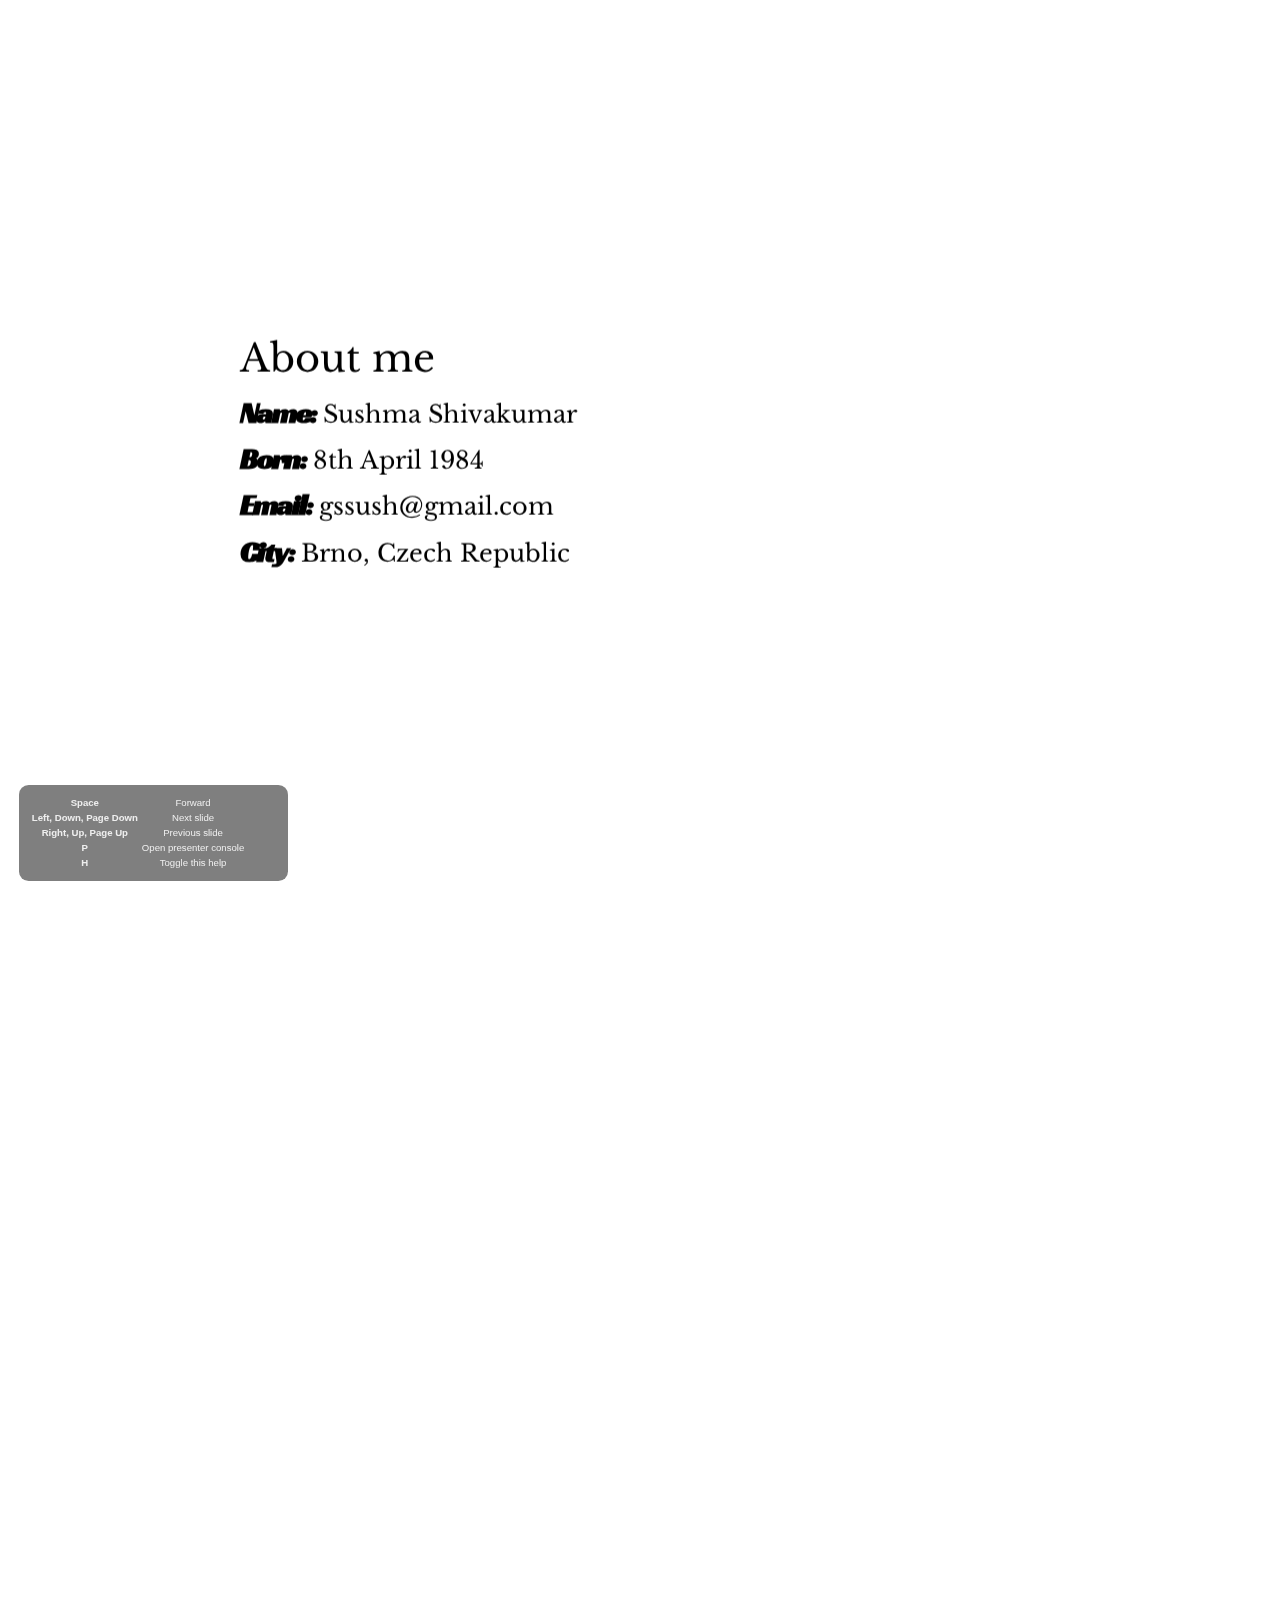
==== TEFL/index.html @ 94cb8310 "organising the files" ====
<!DOCTYPE html><html xmlns="http://www.w3.org/1999/xhtml"><head><title></title><meta name="generator" content="Hovercraft! 1.0 http://regebro.github.com/hovercraft"></meta><link rel="stylesheet" href="css/hovercraft.css" media="all"></link><link rel="stylesheet" href="css/impressConsole.css" media="all"></link><link rel="stylesheet" href="css/highlight.css" media="all"></link><link rel="stylesheet" href="hovercraft.css" media="screen,projection"></link></head><body class="impress-not-supported"><div id="impress"><div class="step" step="0" data-x="0" data-y="0"><h1 id="about-me">About me</h1><p><strong>Name:</strong> Sushma Shivakumar</p><p><strong>Born:</strong> 8th April 1984</p><p><strong>Email:</strong> <a href="mailto:gssush@gmail.com">gssush@gmail.com</a></p><p><strong>City:</strong> Brno, Czech Republic</p></div><div class="step" step="1" data-x="1600" data-y="0"><h1 id="academic-qualifications">Academic qualifications</h1><ul><li>Studied English as second language during my schooling and it has been the medium of study since high school till bachelor degree.</li><li>Completed bachelor degree in <em>Information Science &amp; Engineering</em> from a renowned University of India. The medium of study was in English.</li><li>Academic degree project thesis about &#x201C;Image Security using Cryptography&#x201D; was delivered in English</li><li>Completed 20 hours of TEFL classroom course at Norwich, UK. Currently pursuing professional TEFL examination  (Teaching English as Foreign Language)</li></ul><p><strong>Hobbies:</strong> Reading Books and Articles, Writing, Swimming, Painting, Dance and Music</p></div><div class="step" step="2" id="ThreeD" data-y="1200" data-rotate-x="180" data-x="1600"><h1 id="professional-experience">Professional Experience</h1><ul><li>Around 8 years of experience in IT industry as Software Engineer</li><li>The routine dealings at work like project discussions, training, mentoring, business meetings and presentations were carried out in English</li><li>Delivered good technical documentations and presentations</li><li>Appreciation received for strong communication skills from business stakeholders</li><li>Experience in Leading IT initiatives like systems thinking, agile implementation and six sigma practices</li><li>Carried out successful web page translation from Czech to English for a local business in Brno</li><li>Teaching english as volunteer in <em>Jihomoravsk&#xE9; region&#xE1;ln&#xED; centrum na podporu integrace cizinc&#x16F;, Brno</em></li></ul></div><div class="step" step="3" data-x="1600" data-y="2400" data-rotate-x="180"><h1 id="why-me">Why me?</h1><ul><li>Proficiency in general and business English</li><li>Work experience in dealing with clients directly in UK for about 3 years</li><li>Good exposure to the business needs and cleint expectations</li><li>Expertise in business presentations and technical documentations</li></ul></div></div><div id="hovercraft-help"><table><tr><th>Space</th><td>Forward</td></tr><tr><th>Left, Down, Page Down</th><td>Next slide</td></tr><tr><th>Right, Up, Page Up</th><td>Previous slide</td></tr><tr><th>P</th><td>Open presenter console</td></tr><tr><th>H</th><td>Toggle this help</td></tr></table></div><script type="text/javascript" src="js/impress.js"></script><script type="text/javascript" src="js/impressConsole.js"></script><script type="text/javascript" src="js/hovercraft.js"></script></body></html>
---- TEFL/css/hovercraft.css ----
/* This file left intentionally (almost) blank

   Landslide always adds a print.css and a screen.css, but they
   are not needed in impress.js, so this theme leaves them blank,
   except for hiding some things you want to hide.
   
   You can modify these files in your own fork, or you can add
   css-files in the landslide configuration file. 
   See https://github.com/adamzap/landslide#presentation-configuration
   
*/

.impress-supported .fallback-message,
.step .notes {
    display: none;
}

.step {
    width: 800px;
}


/* Help popup */

#hovercraft-help {
    background: none repeat scroll 0 0 rgba(0, 0, 0, 0.5);
    color: #EEEEEE;
    font-size: 50%;
    left: 2em;
    bottom: 2em;
    width: 26em;
    border-radius: 1em;
    padding: 1em;
    position: fixed;
    right: 0;
    text-align: center;
    z-index: 100;
    display: block;
    font-family: Verdana, Arial, Sans;
}

.impress-enabled #hovercraft-help.hide {
    display: none;
}

/*.impress-enabled #hovercraft-help.show {*/
    /*display: block;*/
/*}*/

#hovercraft-help.disabled {
    display: none;
}
---- TEFL/css/impressConsole.css ----
html#impressconsole {
    height: 100%
}

#impressconsole body {
    padding: 0;
    margin: 20px;
    font-family: verdana, arial, sans-serif;
    font-size: 26px;
    height: 92%;
}

div#console {
    margin: 0;
    height: 94%;
}

div#views {
    float: left;
    width: 16em;
    margin-right: 1em;
}

div#blocker {
    width: 17em;
    height: 20em;
    position: absolute;
    top: 0;
    left: 0;
    display: blocker;
}

div#notes {
    overflow-x: hidden;
    overflow-y: auto;
    height: 95%;
}

div#notes p {
    margin-top: 0;
}

iframe#slideView {
    width: 16em;
    height: 12em;
}

iframe#preView {
    width: 8em;
    height: 6em;
}

div#controls {
    margin: 0;
    height: 6%;
}

div#prev {
    float: left;
}

div#next {
    float: right;
}

div#status {
    margin-left: 2em;
    margin-right: 2em;
    text-align: center;
    float: right;
}

div#clock {
    margin-left: 2em;
    margin-right: 2em;
    text-align: center;
    float: left;
}

div#timer {
    margin-left: 2em;
    margin-right: 2em;
    text-align: center;
    float: left;
}
---- TEFL/css/highlight.css ----
.highlight .hll { background-color: #ffffcc }
.highlight .c { color: #408090; font-style: italic } /* Comment */
.highlight .err { border: 1px solid #FF0000 } /* Error */
.highlight .k { color: #007020; font-weight: bold } /* Keyword */
.highlight .o { color: #666666 } /* Operator */
.highlight .cm { color: #408090; font-style: italic } /* Comment.Multiline */
.highlight .cp { color: #007020 } /* Comment.Preproc */
.highlight .c1 { color: #408090; font-style: italic } /* Comment.Single */
.highlight .cs { color: #408090; background-color: #fff0f0 } /* Comment.Special */
.highlight .gd { color: #A00000 } /* Generic.Deleted */
.highlight .ge { font-style: italic } /* Generic.Emph */
.highlight .gr { color: #FF0000 } /* Generic.Error */
.highlight .gh { color: #000080; font-weight: bold } /* Generic.Heading */
.highlight .gi { color: #00A000 } /* Generic.Inserted */
.highlight .go { color: #303030 } /* Generic.Output */
.highlight .gp { color: #c65d09; font-weight: bold } /* Generic.Prompt */
.highlight .gs { font-weight: bold } /* Generic.Strong */
.highlight .gu { color: #800080; font-weight: bold } /* Generic.Subheading */
.highlight .gt { color: #0040D0 } /* Generic.Traceback */
.highlight .kc { color: #007020; font-weight: bold } /* Keyword.Constant */
.highlight .kd { color: #007020; font-weight: bold } /* Keyword.Declaration */
.highlight .kn { color: #007020; font-weight: bold } /* Keyword.Namespace */
.highlight .kp { color: #007020 } /* Keyword.Pseudo */
.highlight .kr { color: #007020; font-weight: bold } /* Keyword.Reserved */
.highlight .kt { color: #902000 } /* Keyword.Type */
.highlight .m { color: #208050 } /* Literal.Number */
.highlight .s { color: #4070a0 } /* Literal.String */
.highlight .na { color: #4070a0 } /* Name.Attribute */
.highlight .nb { color: #007020 } /* Name.Builtin */
.highlight .nc { color: #0e84b5; font-weight: bold } /* Name.Class */
.highlight .no { color: #60add5 } /* Name.Constant */
.highlight .nd { color: #555555; font-weight: bold } /* Name.Decorator */
.highlight .ni { color: #d55537; font-weight: bold } /* Name.Entity */
.highlight .ne { color: #007020 } /* Name.Exception */
.highlight .nf { color: #06287e } /* Name.Function */
.highlight .nl { color: #002070; font-weight: bold } /* Name.Label */
.highlight .nn { color: #0e84b5; font-weight: bold } /* Name.Namespace */
.highlight .nt { color: #062873; font-weight: bold } /* Name.Tag */
.highlight .nv { color: #bb60d5 } /* Name.Variable */
.highlight .ow { color: #007020; font-weight: bold } /* Operator.Word */
.highlight .w { color: #bbbbbb } /* Text.Whitespace */
.highlight .mf { color: #208050 } /* Literal.Number.Float */
.highlight .mh { color: #208050 } /* Literal.Number.Hex */
.highlight .mi { color: #208050 } /* Literal.Number.Integer */
.highlight .mo { color: #208050 } /* Literal.Number.Oct */
.highlight .sb { color: #4070a0 } /* Literal.String.Backtick */
.highlight .sc { color: #4070a0 } /* Literal.String.Char */
.highlight .sd { color: #4070a0; font-style: italic } /* Literal.String.Doc */
.highlight .s2 { color: #4070a0 } /* Literal.String.Double */
.highlight .se { color: #4070a0; font-weight: bold } /* Literal.String.Escape */
.highlight .sh { color: #4070a0 } /* Literal.String.Heredoc */
.highlight .si { color: #70a0d0; font-style: italic } /* Literal.String.Interpol */
.highlight .sx { color: #c65d09 } /* Literal.String.Other */
.highlight .sr { color: #235388 } /* Literal.String.Regex */
.highlight .s1 { color: #4070a0 } /* Literal.String.Single */
.highlight .ss { color: #517918 } /* Literal.String.Symbol */
.highlight .bp { color: #007020 } /* Name.Builtin.Pseudo */
.highlight .vc { color: #bb60d5 } /* Name.Variable.Class */
.highlight .vg { color: #bb60d5 } /* Name.Variable.Global */
.highlight .vi { color: #bb60d5 } /* Name.Variable.Instance */
.highlight .il { color: #208050 } /* Literal.Number.Integer.Long */
---- TEFL/hovercraft.css ----
@import url(http://fonts.googleapis.com/css?family=Libre+Baskerville|Racing+Sans+One|Satisfy);

body {
    font-size: 120%;
    text-align: left;
    font-family: Libre Baskerville;
    color: black;
}

p {
    font-size: 125%;
    font-weight: normal;
    margin-bottom: 0.3em;
    margin-top: 0.3em;
}

em {
    font-family: Satisfy;
    font-size: 142%;
}

strong {
    font-family: Racing Sans One;
    font-size: 127%;
    letter-spacing: -2px;
}

h1, h2, h3, h4 {
    font-weight: normal;
    margin-bottom: 0.3em;
    margin-top: 0.3em;
}

ul {
    list-style-position: inside;
}

li {
    font-size: 125%;
    font-family: serif;
    font-weight: normal;
    margin-bottom: 0.3em;
    margin-top: 0.3em;
    padding-left: 0.3em;
    line-height: 1.8em;
    list-style-type: circle;
}

a {
    text-decoration: none;
    color: black;
}

#thequestion p {
    font-family: Racing Sans One;
}
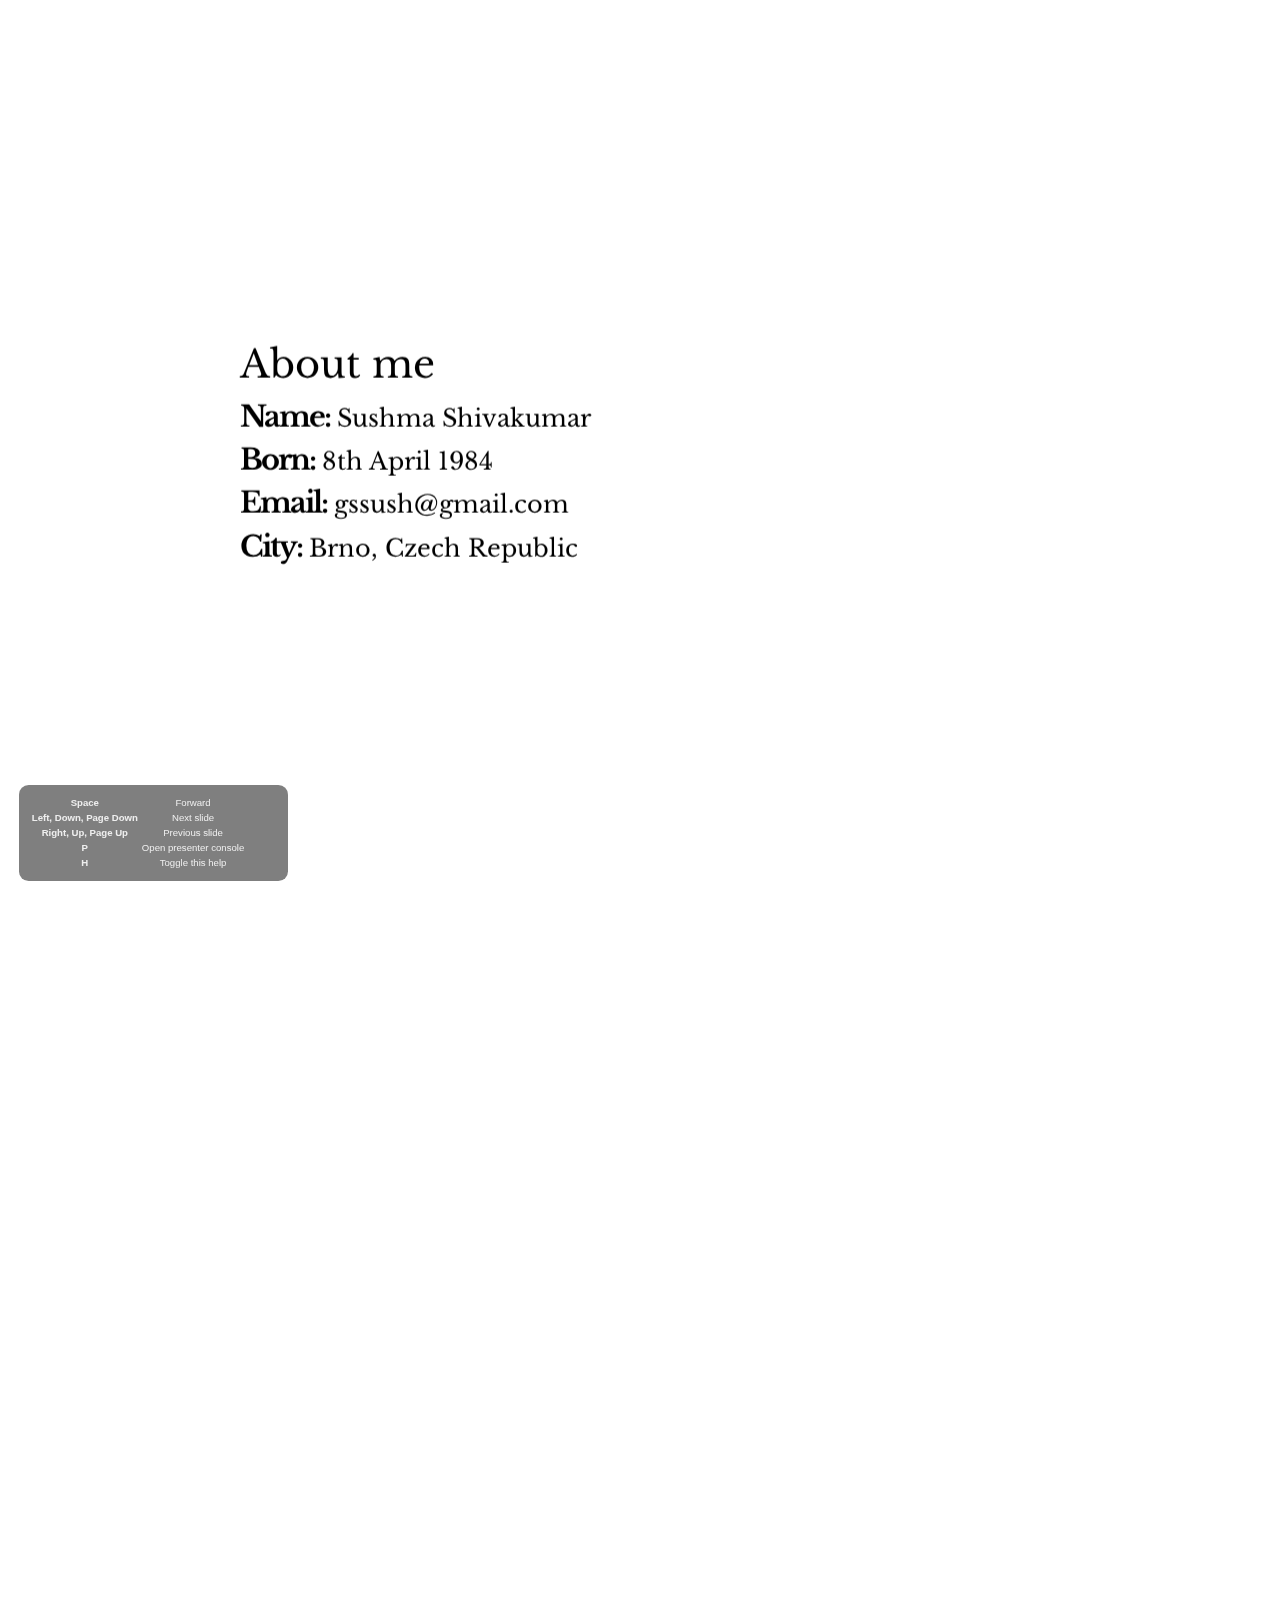
==== commit 2093ede4: "cosmetic changes2" ====
--- a/TEFL/index.html
+++ b/TEFL/index.html
@@ -1 +1 @@
-<!DOCTYPE html><html xmlns="http://www.w3.org/1999/xhtml"><head><title></title><meta name="generator" content="Hovercraft! 1.0 http://regebro.github.com/hovercraft"></meta><link rel="stylesheet" href="css/hovercraft.css" media="all"></link><link rel="stylesheet" href="css/impressConsole.css" media="all"></link><link rel="stylesheet" href="css/highlight.css" media="all"></link><link rel="stylesheet" href="hovercraft.css" media="screen,projection"></link></head><body class="impress-not-supported"><div id="impress"><div class="step" step="0" data-x="0" data-y="0"><h1 id="about-me">About me</h1><p><strong>Name:</strong> Sushma Shivakumar</p><p><strong>Born:</strong> 8th April 1984</p><p><strong>Email:</strong> <a href="mailto:gssush@gmail.com">gssush@gmail.com</a></p><p><strong>City:</strong> Brno, Czech Republic</p></div><div class="step" step="1" data-x="1600" data-y="0"><h1 id="academic-qualifications">Academic qualifications</h1><ul><li>Studied English as second language during my schooling and it has been the medium of study since high school till bachelor degree.</li><li>Completed bachelor degree in <em>Information Science &amp; Engineering</em> from a renowned University of India. The medium of study was in English.</li><li>Academic degree project thesis about &#x201C;Image Security using Cryptography&#x201D; was delivered in English</li><li>Completed 20 hours of TEFL classroom course at Norwich, UK. Currently pursuing professional TEFL examination  (Teaching English as Foreign Language)</li></ul><p><strong>Hobbies:</strong> Reading Books and Articles, Writing, Swimming, Painting, Dance and Music</p></div><div class="step" step="2" id="ThreeD" data-y="1200" data-rotate-x="180" data-x="1600"><h1 id="professional-experience">Professional Experience</h1><ul><li>Around 8 years of experience in IT industry as Software Engineer</li><li>The routine dealings at work like project discussions, training, mentoring, business meetings and presentations were carried out in English</li><li>Delivered good technical documentations and presentations</li><li>Appreciation received for strong communication skills from business stakeholders</li><li>Experience in Leading IT initiatives like systems thinking, agile implementation and six sigma practices</li><li>Carried out successful web page translation from Czech to English for a local business in Brno</li><li>Teaching english as volunteer in <em>Jihomoravsk&#xE9; region&#xE1;ln&#xED; centrum na podporu integrace cizinc&#x16F;, Brno</em></li></ul></div><div class="step" step="3" data-x="1600" data-y="2400" data-rotate-x="180"><h1 id="why-me">Why me?</h1><ul><li>Proficiency in general and business English</li><li>Work experience in dealing with clients directly in UK for about 3 years</li><li>Good exposure to the business needs and cleint expectations</li><li>Expertise in business presentations and technical documentations</li></ul></div></div><div id="hovercraft-help"><table><tr><th>Space</th><td>Forward</td></tr><tr><th>Left, Down, Page Down</th><td>Next slide</td></tr><tr><th>Right, Up, Page Up</th><td>Previous slide</td></tr><tr><th>P</th><td>Open presenter console</td></tr><tr><th>H</th><td>Toggle this help</td></tr></table></div><script type="text/javascript" src="js/impress.js"></script><script type="text/javascript" src="js/impressConsole.js"></script><script type="text/javascript" src="js/hovercraft.js"></script></body></html>+<!DOCTYPE html><html xmlns="http://www.w3.org/1999/xhtml"><head><title></title><meta name="generator" content="Hovercraft! 1.0 http://regebro.github.com/hovercraft"></meta><link rel="stylesheet" href="css/hovercraft.css" media="all"></link><link rel="stylesheet" href="css/impressConsole.css" media="all"></link><link rel="stylesheet" href="css/highlight.css" media="all"></link><link rel="stylesheet" href="hovercraft.css" media="screen,projection"></link></head><body class="impress-not-supported"><div id="impress"><div class="step" step="0" data-x="0" data-y="0"><h1 id="about-me">About me</h1><p><strong>Name:</strong>     Sushma Shivakumar</p><p><strong>Born:</strong>     8th April 1984</p><p><strong>Email:</strong>    <a href="mailto:gssush@gmail.com">gssush@gmail.com</a></p><p><strong>City:</strong>     Brno, Czech Republic</p></div><div class="step" step="1" data-x="1600" data-y="0"><h1 id="academic-qualifications">Academic qualifications</h1><ul><li>Studied English as second language during my schooling and it has been the medium of study since high school till bachelor degree.</li><li>Completed bachelor degree in <em>Information Science &amp; Engineering</em> from a renowned University of India. The medium of study was in English.</li><li>Academic degree project thesis about &#x201C;Image Security using Cryptography&#x201D; was delivered in English</li><li>Completed 20 hours of TEFL classroom course at Norwich, UK. Currently pursuing professional TEFL examination  (Teaching English as Foreign Language)</li></ul><p><strong>Hobbies:</strong> Reading, Writing, Swimming, Painting, Dance and Music</p></div><div class="step" step="2" id="ThreeD" data-y="1200" data-rotate-x="180" data-x="1600"><h1 id="professional-experience">Professional Experience</h1><ul><li>Around 8 years of experience in IT industry as Software Engineer</li><li>The routine dealings at work like project discussions, training, mentoring, business meetings and presentations were carried out in English</li><li>Delivered good technical documentations and presentations</li><li>Appreciation received for strong communication skills from business stakeholders</li><li>Experience in Leading IT initiatives like systems thinking, agile implementation and six sigma practices</li><li>Carried out successful web page translation from Czech to English for a local business in Brno</li><li>Teaching english as volunteer in <em>Jihomoravsk&#xE9; region&#xE1;ln&#xED; centrum na podporu integrace cizinc&#x16F;, Brno</em></li></ul></div><div class="step" step="3" data-x="1600" data-y="2400" data-rotate-x="180"><h1 id="why-me">Why me?</h1><ul><li>Proficiency in general and business English</li><li>Work experience in dealing with clients directly in UK for about 3 years</li><li>Good exposure to the business needs and cleint expectations</li><li>Expertise in business presentations and technical documentations</li></ul></div></div><div id="hovercraft-help"><table><tr><th>Space</th><td>Forward</td></tr><tr><th>Left, Down, Page Down</th><td>Next slide</td></tr><tr><th>Right, Up, Page Up</th><td>Previous slide</td></tr><tr><th>P</th><td>Open presenter console</td></tr><tr><th>H</th><td>Toggle this help</td></tr></table></div><script type="text/javascript" src="js/impress.js"></script><script type="text/javascript" src="js/impressConsole.js"></script><script type="text/javascript" src="js/hovercraft.js"></script></body></html>--- a/TEFL/hovercraft.css
+++ b/TEFL/hovercraft.css
@@ -15,13 +15,13 @@
 }
 
 em {
-    font-family: Satisfy;
-    font-size: 142%;
+    font-family: Libre Baskerville;
+    font-size: 120%;
 }
 
 strong {
-    font-family: Racing Sans One;
-    font-size: 127%;
+    font-family: Libre Baskerville;
+    font-size: 120%;
     letter-spacing: -2px;
 }
 
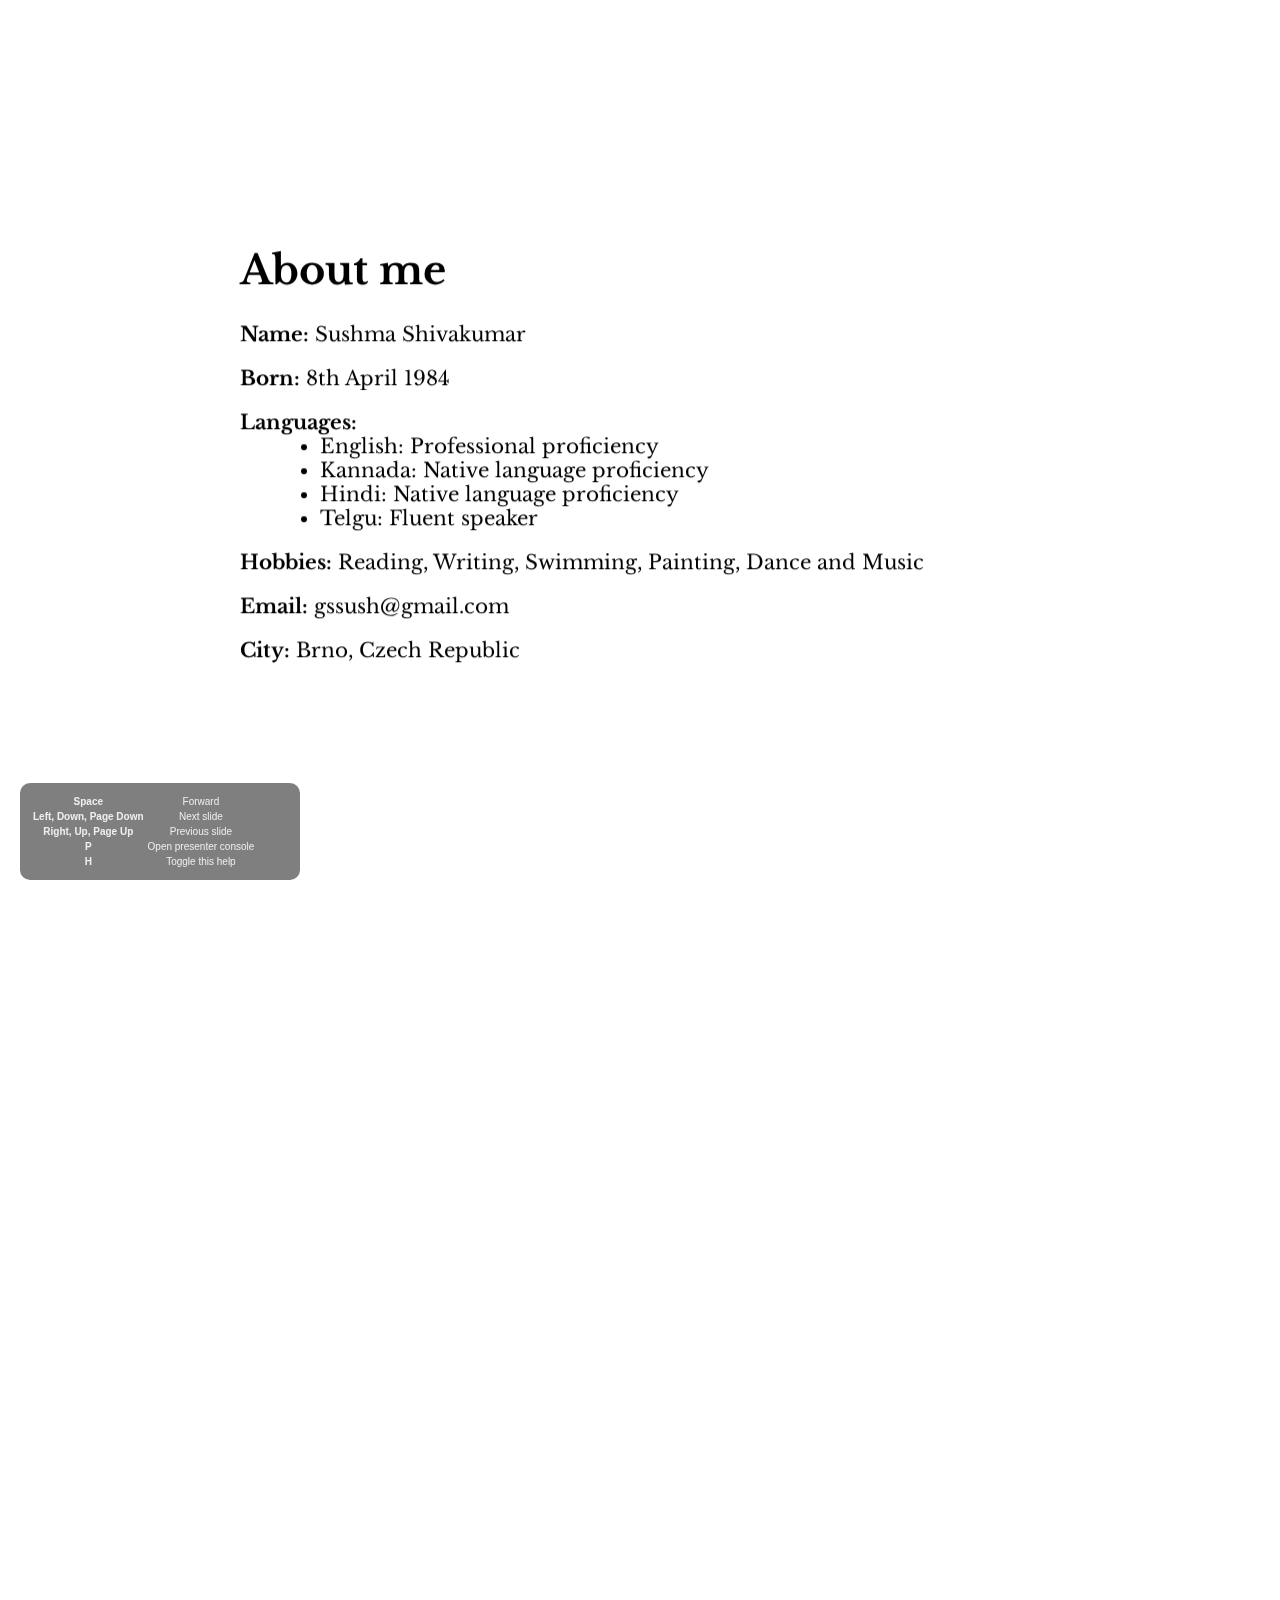
==== commit 21397f23: "some more cosmetic changes" ====
--- a/TEFL/index.html
+++ b/TEFL/index.html
@@ -1 +1 @@
-<!DOCTYPE html><html xmlns="http://www.w3.org/1999/xhtml"><head><title></title><meta name="generator" content="Hovercraft! 1.0 http://regebro.github.com/hovercraft"></meta><link rel="stylesheet" href="css/hovercraft.css" media="all"></link><link rel="stylesheet" href="css/impressConsole.css" media="all"></link><link rel="stylesheet" href="css/highlight.css" media="all"></link><link rel="stylesheet" href="hovercraft.css" media="screen,projection"></link></head><body class="impress-not-supported"><div id="impress"><div class="step" step="0" data-x="0" data-y="0"><h1 id="about-me">About me</h1><p><strong>Name:</strong>     Sushma Shivakumar</p><p><strong>Born:</strong>     8th April 1984</p><p><strong>Email:</strong>    <a href="mailto:gssush@gmail.com">gssush@gmail.com</a></p><p><strong>City:</strong>     Brno, Czech Republic</p></div><div class="step" step="1" data-x="1600" data-y="0"><h1 id="academic-qualifications">Academic qualifications</h1><ul><li>Studied English as second language during my schooling and it has been the medium of study since high school till bachelor degree.</li><li>Completed bachelor degree in <em>Information Science &amp; Engineering</em> from a renowned University of India. The medium of study was in English.</li><li>Academic degree project thesis about &#x201C;Image Security using Cryptography&#x201D; was delivered in English</li><li>Completed 20 hours of TEFL classroom course at Norwich, UK. Currently pursuing professional TEFL examination  (Teaching English as Foreign Language)</li></ul><p><strong>Hobbies:</strong> Reading, Writing, Swimming, Painting, Dance and Music</p></div><div class="step" step="2" id="ThreeD" data-y="1200" data-rotate-x="180" data-x="1600"><h1 id="professional-experience">Professional Experience</h1><ul><li>Around 8 years of experience in IT industry as Software Engineer</li><li>The routine dealings at work like project discussions, training, mentoring, business meetings and presentations were carried out in English</li><li>Delivered good technical documentations and presentations</li><li>Appreciation received for strong communication skills from business stakeholders</li><li>Experience in Leading IT initiatives like systems thinking, agile implementation and six sigma practices</li><li>Carried out successful web page translation from Czech to English for a local business in Brno</li><li>Teaching english as volunteer in <em>Jihomoravsk&#xE9; region&#xE1;ln&#xED; centrum na podporu integrace cizinc&#x16F;, Brno</em></li></ul></div><div class="step" step="3" data-x="1600" data-y="2400" data-rotate-x="180"><h1 id="why-me">Why me?</h1><ul><li>Proficiency in general and business English</li><li>Work experience in dealing with clients directly in UK for about 3 years</li><li>Good exposure to the business needs and cleint expectations</li><li>Expertise in business presentations and technical documentations</li></ul></div></div><div id="hovercraft-help"><table><tr><th>Space</th><td>Forward</td></tr><tr><th>Left, Down, Page Down</th><td>Next slide</td></tr><tr><th>Right, Up, Page Up</th><td>Previous slide</td></tr><tr><th>P</th><td>Open presenter console</td></tr><tr><th>H</th><td>Toggle this help</td></tr></table></div><script type="text/javascript" src="js/impress.js"></script><script type="text/javascript" src="js/impressConsole.js"></script><script type="text/javascript" src="js/hovercraft.js"></script></body></html>+<!DOCTYPE html><html xmlns="http://www.w3.org/1999/xhtml"><head><title></title><meta name="generator" content="Hovercraft! 1.0 http://regebro.github.com/hovercraft"></meta><link rel="stylesheet" href="css/hovercraft.css" media="all"></link><link rel="stylesheet" href="css/impressConsole.css" media="all"></link><link rel="stylesheet" href="css/highlight.css" media="all"></link><link rel="stylesheet" href="hovercraft.css" media="screen,projection"></link></head><body class="impress-not-supported"><div id="impress"><div class="step" step="0" id="about_me" data-x="0" data-y="0"><h1 id="about-me">About me</h1><p><strong>Name:</strong>     Sushma Shivakumar</p><p><strong>Born:</strong>     8th April 1984</p><dl><dt><strong>Languages:</strong></dt><dd><ul><li>English: Professional proficiency</li><li>Kannada: Native language proficiency</li><li>Hindi:  Native language proficiency</li><li>Telgu:  Fluent speaker</li></ul></dd></dl><p><strong>Hobbies:</strong>  Reading, Writing, Swimming, Painting, Dance and Music</p><p><strong>Email:</strong>    <a href="mailto:gssush@gmail.com">gssush@gmail.com</a></p><p><strong>City:</strong>     Brno, Czech Republic</p></div><div class="step" step="1" id="qualifications" data-x="1600" data-y="0"><h1 id="academic-qualifications">Academic qualifications</h1><ul><li>Studied English as second language during my schooling and it has been the medium of study since high school till bachelor degree.</li><li>Completed bachelor degree in <em>Information Science &amp; Engineering</em> from a renowned University of India. The medium of study was in English.</li><li>Academic degree project thesis about &#x201C;Image Security using Cryptography&#x201D; was delivered in English</li><li>Completed 20 hours of TEFL classroom course at Norwich, UK. Currently pursuing professional TEFL examination  (Teaching English as Foreign Language)</li></ul></div><div class="step" step="2" id="ThreeD" data-y="1200" data-rotate-x="180" data-x="1600"><h1 id="professional-experience">Professional Experience</h1><ul><li>Around 8 years of experience in IT industry as Software Engineer</li><li>The routine dealings at work like project discussions, training, mentoring, business meetings and presentations were carried out in English</li><li>Delivered good technical documentations and presentations</li><li>Appreciation received for strong communication skills from business stakeholders</li><li>Experience in Leading IT initiatives like systems thinking, agile implementation and six sigma practices</li><li>Carried out successful web page translation from Czech to English for a local business in Brno</li><li>Teaching english as volunteer in <em>Jihomoravsk&#xE9; region&#xE1;ln&#xED; centrum na podporu integrace cizinc&#x16F;, Brno</em></li></ul></div><div class="step" step="3" data-x="1600" data-y="2400" data-rotate-x="180"><h1 id="why-me">Why me?</h1><ul><li>Proficiency in general and business English</li><li>Work experience in dealing with clients directly in UK for about 3 years</li><li>Good exposure to the business needs and cleint expectations</li><li>Expertise in business presentations and technical documentations</li></ul></div></div><div id="hovercraft-help"><table><tr><th>Space</th><td>Forward</td></tr><tr><th>Left, Down, Page Down</th><td>Next slide</td></tr><tr><th>Right, Up, Page Up</th><td>Previous slide</td></tr><tr><th>P</th><td>Open presenter console</td></tr><tr><th>H</th><td>Toggle this help</td></tr></table></div><script type="text/javascript" src="js/impress.js"></script><script type="text/javascript" src="js/impressConsole.js"></script><script type="text/javascript" src="js/hovercraft.js"></script></body></html>--- a/TEFL/hovercraft.css
+++ b/TEFL/hovercraft.css
@@ -1,18 +1,20 @@
 @import url(http://fonts.googleapis.com/css?family=Libre+Baskerville|Racing+Sans+One|Satisfy);
 
 body {
-    font-size: 120%;
+    font-size: 125%;
     text-align: left;
     font-family: Libre Baskerville;
     color: black;
 }
 
+/*
 p {
     font-size: 125%;
     font-weight: normal;
     margin-bottom: 0.3em;
     margin-top: 0.3em;
 }
+
 
 em {
     font-family: Libre Baskerville;
@@ -32,7 +34,7 @@
 }
 
 ul {
-    list-style-position: inside;
+/*    list-style-position: inside; */
 }
 
 li {
@@ -53,4 +55,4 @@
 
 #thequestion p {
     font-family: Racing Sans One;
-}
+} */
